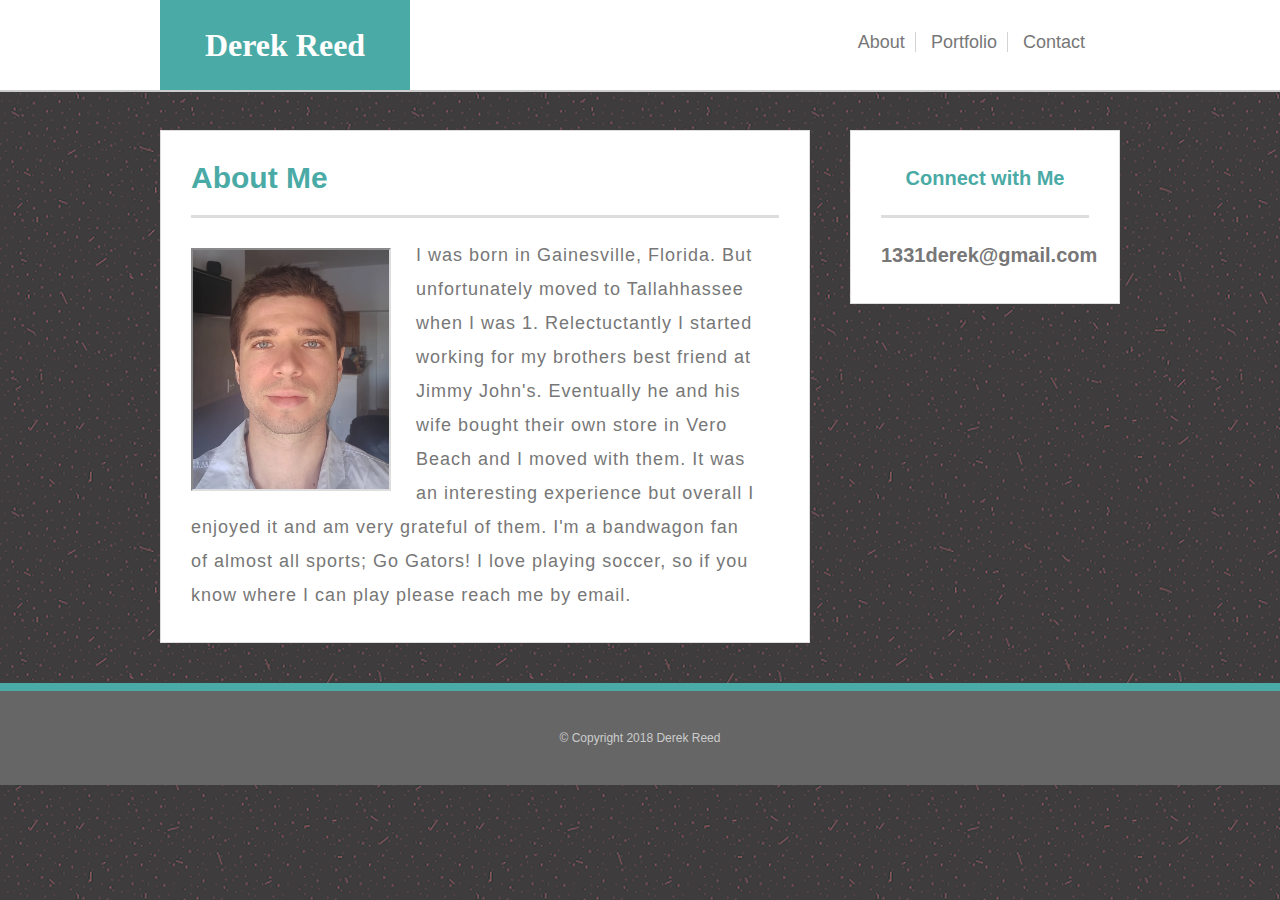
==== index.html @ cb2ebd6e "the tiny things" ====
<!DOCTYPE html>
<html lang="en">

<head>
    <meta charset="UTF-8">
    <meta name="viewport" content="width=device-width, initial-scale=1.0">
    <meta http-equiv="X-UA-Compatible" content="ie=edge">
    <title>About</title>
    <link rel="stylesheet" type="text/css" href="assets/css/reset.css">
    <link rel="stylesheet" type="text/css" href="assets/css/style.css">
</head>

<body>
    <header id="masterhead">
    <div class="container">
        <div class="logo"><h1>Derek Reed</h1></div>
            <nav>
                <a class="more" href="index.html">About</a>
                <a class="more" href="portfolio.html">Portfolio</a>
                <a class="more space" href="contact.html">Contact</a>
            </nav>
        </div>
    </header>

    <div id="main-container" class="container"> 
        
        <section class="main-section">
            
            <h2>About Me</h2>

            <img src="assets\images\me.jpg" alt="Handsome Man" class="bio-image handsome">

            <p>I was born in Gainesville, Florida. But unfortunately moved to Tallahhassee when I was 1. Relectuctantly I started
                working for my brothers best friend at Jimmy John's. Eventually he and his wife bought their own store in Vero
                Beach and I moved with them. It was an interesting experience but overall I enjoyed it and am very grateful of
                them. I'm a bandwagon fan of almost all sports; Go Gators! I love playing soccer, so if you know where I can
                play please reach me by email.</p>
        
        </section>

        <section class="sidebar">
            <div id="connect">
                <h4>Connect with Me</h4>
                <a class="mail" href="mailto:1331derek@gmail.com">1331derek@gmail.com</a>
            </div>
        </section>
    </div>
    <footer> &#169; Copyright 2018 Derek Reed</footer>
</body>
</html>
---- assets/css/style.css ----
* {
    box-sizing: border-box;
}

body {
    background: url('../images/dust.png');
    font-size: 18px;
    line-height: 34px;
    font-family: 'Arial', 'Helvetica Neue', 'Helvetica', 'sans-serif';
    color: #fff;
    
}

.container {
    width: 100%;
    max-width: 960px;
    margin: 0 auto;
    clear: both;
}

#masterhead {
    background-color: #fff;
    margin: 0 0 30px;
    z-index: 99;
    color: #fff;
    overflow: auto;
    border-bottom: 2px solid #cccccc; 
    position: fixed;
    width: 100%;
}

.logo{ 
    width: 250px;
    height: 90px;
    background-color: #4aaaa5;
    float: left;
    font-family: 'Georgia', Times, Times New Roman, serif;
    text-align: center;
    line-height: 90px;
    color: white;
    font-size: xx-large;
    font-weight: Bolder;
}

nav { 
    margin: 25px;
    float: Right;
}

.more {  
    border-right: none;
    text-decoration: none;
    color: #777777;
    padding: 0px 10px;
    border-right: 1px solid lightgrey;
}

.more:last-child {  
    border-right: none;
} 

#main-container {
    padding-top: 130px;
}

.main-section { 
    background: #fff;
    padding: 30px;
    margin: 0 0 40px 0;
    width: 100%;
    max-width: 650px;
    float: left;
    border: 1px solid #ddd; 
}

.bio-image {
    width: 200px;
    height: auto;
    margin-top: 10px;
    float: left;
    margin-right: 25px;
}

.handsome {
    border: 2px inset #ddd;
}

.sidebar {
    background: #fff;
    padding: 30px;
    width: 100%;
    max-width: 270px;
    float: right;
    border: 1px solid #ddd;
    margin-bottom: 20px;
    word-wrap: initial;
}

.work {
    width: 274px;
    overflow: auto;
    position: relative;
    margin: 20px 0px 25px;
}

.left {float: left;}

.right {float: right;}


.work img {
    clear: both;
    width: 100%;
    border: 0 none;
    opacity: .8;
}

.work h3 {
    border-bottom: 0;
    background: #4aaaa5;
    color: #fff;
    text-align: center;
    position: absolute;
    bottom: 20px;
    padding: 15px;
    width: 100%;
    line-height: 30px;
    margin-bottom: 0;
    font-weight: 300px;
    
}

h4 { color: #4aaaa5;
    font-size: 20px;
    font-weight: Bolder;
    margin-bottom: 20px;
    border-bottom: 3px solid #ddd;
    padding-bottom: 20px;
    text-align: center;
}
    
h2 {
    color: #4aaaa5;
    font-size: 30px;
    font-weight: Bolder;
    margin-bottom: 20px;
    border-bottom: 3px solid #ddd;
    padding-bottom: 20px;
}

.mail {
    color: #777777;
    font-size: 20px;
    font-weight: Bolder;
    margin-bottom: 20px;
    padding-bottom: 20px;
    text-align: center;
    text-decoration: none;
}

p {
    color: #777777;
    letter-spacing: 1px;
    margin: 0px 20px 0px 0px;
}

.main-container{
    overflow: hidden;
}
  
.for {
    font-family: 'Arial', 'Helvetica Neue', Helvetica, sans-serif;
    width: 100%;
    color: #666;

}

.wide {
    height: 35px;
    width: 100%;
    border: 1px solid #ddd;
    padding: 0 10px;
    font-size: 14px;
}

.skinny {
    height: 200px;
    width: 100%;
    max-width: 588px;
    
}

.button {
    background-color: #4aaaa5;
    color: white;
    padding: 10px 30px;
    font-size: 18px;
}

footer {
    background: #666;
    color: #fff;
    padding: 30px 0;
    clear: both;
    border-top: 8px solid #4aaaa5;
    color: #ccc;
    font-size: 12px;
    text-align: center;
}

html {
   overflow-y: scroll;
}
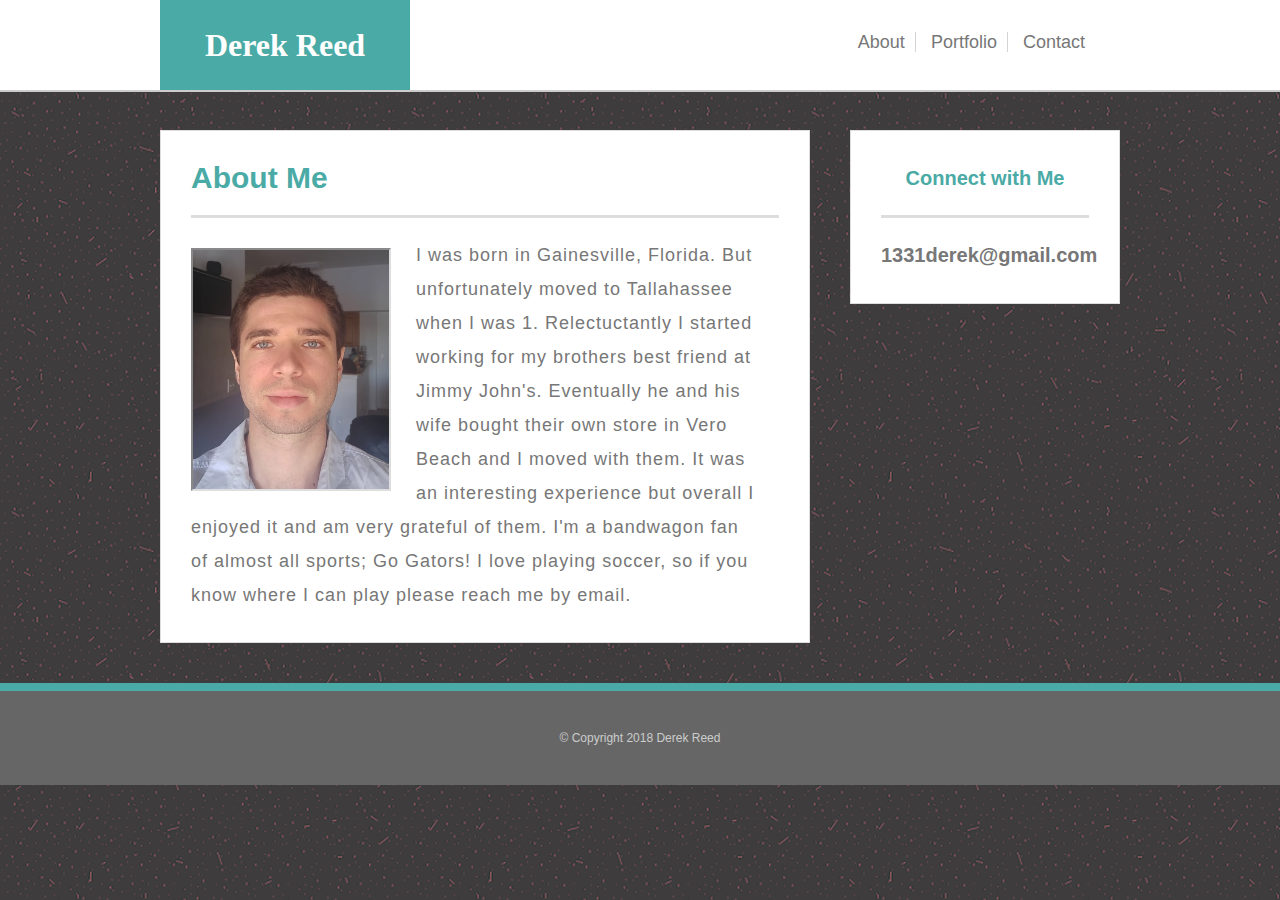
==== commit e6f09d6a: "spelling" ====
--- a/index.html
+++ b/index.html
@@ -30,7 +30,7 @@
 
             <img src="assets\images\me.jpg" alt="Handsome Man" class="bio-image handsome">
 
-            <p>I was born in Gainesville, Florida. But unfortunately moved to Tallahhassee when I was 1. Relectuctantly I started
+            <p>I was born in Gainesville, Florida. But unfortunately moved to Tallahassee when I was 1. Relectuctantly I started
                 working for my brothers best friend at Jimmy John's. Eventually he and his wife bought their own store in Vero
                 Beach and I moved with them. It was an interesting experience but overall I enjoyed it and am very grateful of
                 them. I'm a bandwagon fan of almost all sports; Go Gators! I love playing soccer, so if you know where I can
--- a/assets/css/style.css
+++ b/assets/css/style.css
@@ -212,7 +212,51 @@
    overflow-y: scroll;
 }
 
-
+@media screen only and (max-width: 980px) {
+
+    .main-container{
+        padding-top: 10;
+
+    }
+  
+    #masterhead {
+        position: static;
+    }
+
+
+    
+}
+
+@media screen and (max-width: 768px) {
+    #main-container{
+        display: flex;
+        flex-direction: column;
+        
+    }
+    #masterhead {
+        position: absolute;
+    } 
+
+    .main-section {
+       
+        margin: 0 auto;
+    
+    } 
+
+    .sidebar { 
+    
+        margin: 10px auto;
+}
+
+  
+@media screen only and (max-width: 640px) {
+    
+    header {
+      position: static;
+    }
+  
+} 
+  
 
   
   